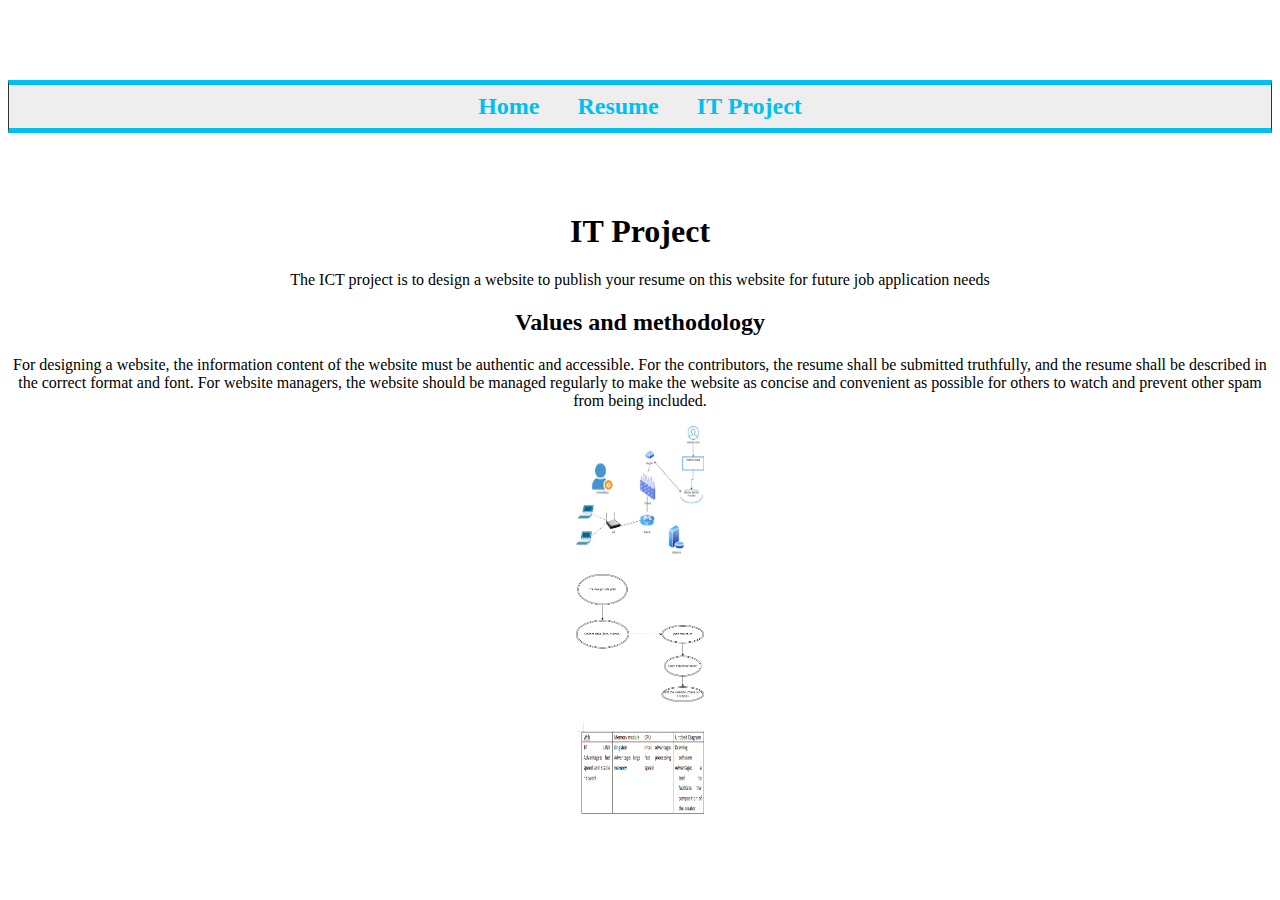
==== IT Project.html @ e629b87e "Add files via upload" ====
<!DOCTYPE html>
<html lang="en" >
<head>
  <meta charset="UTF-8">
  <title>CodePen - A Pen by vc</title>
  <link rel="stylesheet" href="./style3.css">

</head>
<body>
<!-- partial:index.partial.html -->
<nav>
  <ul>
    <li><a href="Home.html">Home</a></li>
    <li><a href="Resume.html">Resume</a></li>
    <li><a href="IT Project.html">IT Project</a></li>  
  </ul>
</nav>
<div align="center"><h1>IT Project</h1>
  <p>The ICT project is to design a website to publish your resume on this website for future job application needs</p>
  <h2>Values and methodology</h2>
  <p>For designing a website, the information content of the website must be authentic and accessible. For the contributors, the resume shall be submitted truthfully, and the resume shall be described in the correct format and font. For website managers, the website should be managed regularly to make the website as concise and convenient as possible for others to watch and prevent other spam from being included.</p>
  <html>

<body>

<p>

<img src="1.jpg" width="128" height="128" />
</p>
   <html>

<body>

<p>

<img src="2.jpg" width="128" height="128" />
</p>
  <body>

<p>

<img src="3.jpg" width="128" height="128" />
</p>
<!-- partial -->
  
</body>
</html>
---- style3.css ----
nav ul {
list-style-type: none;
padding: 0;
margin: 0;
font-size: 1.5rem;
text-align: center;
}
nav li {
display: inline-block;
}

nav {
border: 1px solid #333;
margin: 5rem auto;
background-color: #eee;
background-image: url("https://assets.codepen.io/296057/lil-graydots.png");
border-bottom: 5px solid #00bff3;
border-top: 5px solid #00bff3;
}

nav a {
color: #00bff3;
text-decoration: none;
font-size: 1.5rem;
font-weight: 600;
display: block;
padding: 0.5rem 1rem;
}

nav a:focus {
background-color: #f0c808;
color: black;
}
nav a:hover {
background-color: #f0c808;
color: #ff583d;
background-image: url("https://assets.codepen.io/296057/lil-yellowdots.png");
}
.active {
color: #ff583d;
background-color: #c5e5ed;
background-image: url("https://assets.codepen.io/296057/lil-bluedots.png");
}
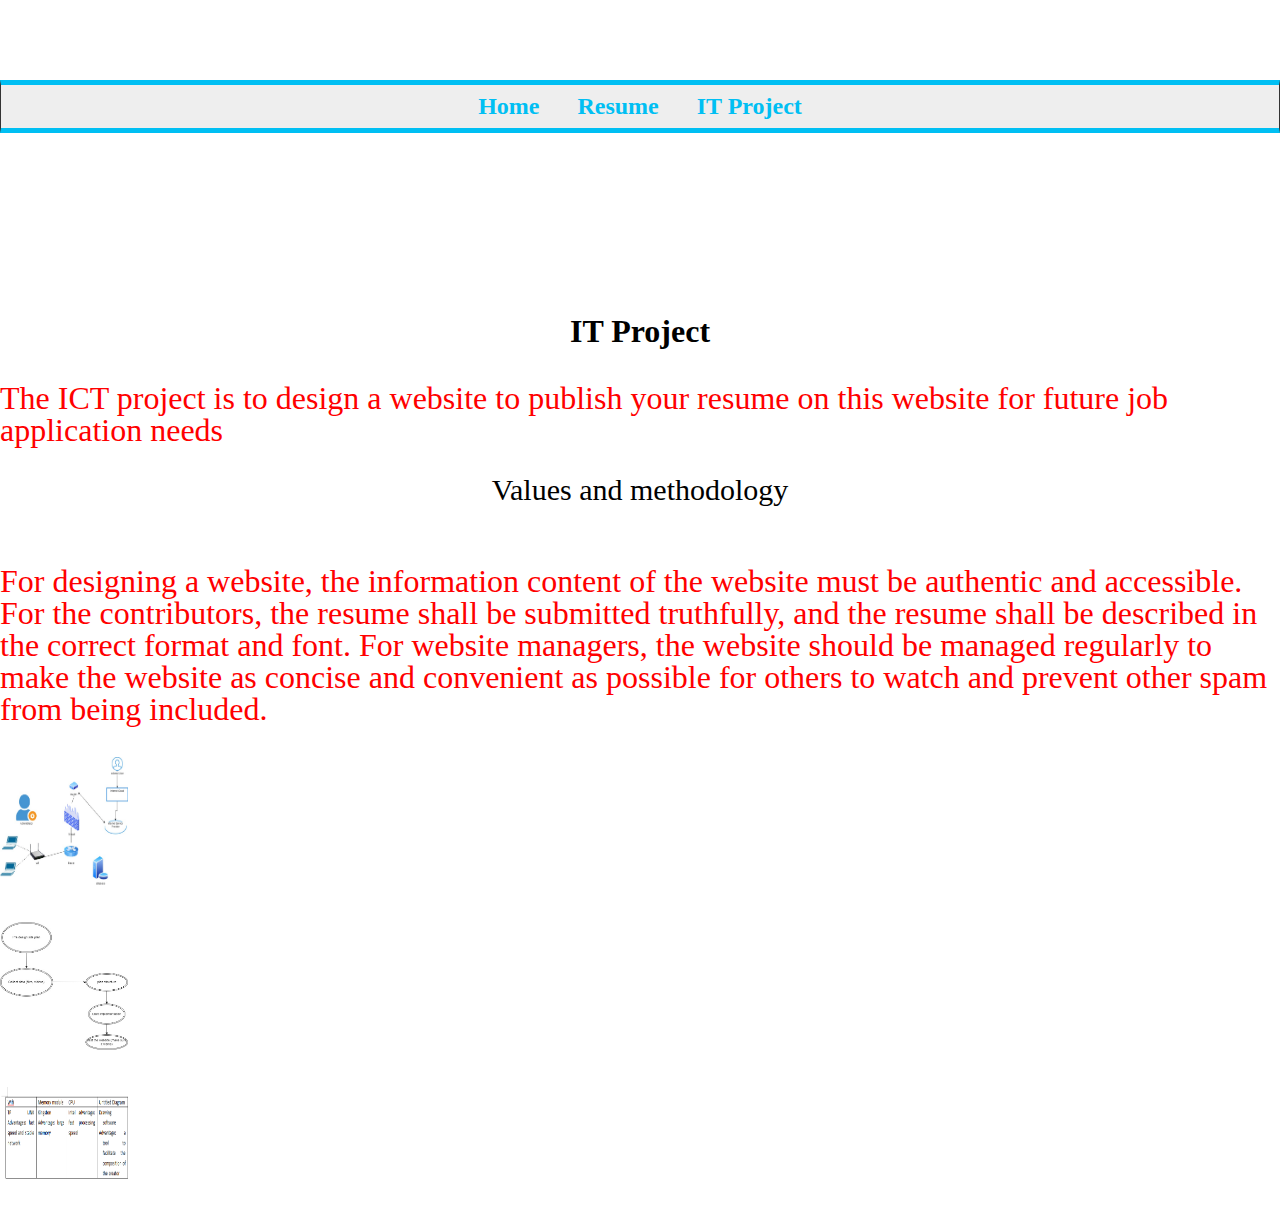
==== commit 60aeb803: "Update IT Project.html" ====
--- a/IT Project.html
+++ b/IT Project.html
@@ -3,14 +3,14 @@
 <head>
   <meta charset="UTF-8">
   <title>CodePen - A Pen by vc</title>
-  <link rel="stylesheet" href="./style3.css">
+  <link rel="stylesheet" href="./style2.css">
 
 </head>
 <body>
 <!-- partial:index.partial.html -->
 <nav>
   <ul>
-    <li><a href="Home.html">Home</a></li>
+    <li><a href="index.html">Home</a></li>
     <li><a href="Resume.html">Resume</a></li>
     <li><a href="IT Project.html">IT Project</a></li>  
   </ul>
--- a/style2.css
+++ b/style2.css
@@ -0,0 +1,162 @@
+nav ul {
+list-style-type: none;
+padding: 0;
+margin: 0;
+font-size: 1.5rem;
+text-align: center;
+}
+nav li {
+display: inline-block;
+}
+
+nav {
+border: 1px solid #333;
+margin: 5rem auto;
+background-color: #eee;
+background-image: url("https://assets.codepen.io/296057/lil-graydots.png");
+border-bottom: 5px solid #00bff3;
+border-top: 5px solid #00bff3;
+}
+
+nav a {
+color: #00bff3;
+text-decoration: none;
+font-size: 1.5rem;
+font-weight: 600;
+display: block;
+padding: 0.5rem 1rem;
+}
+
+nav a:focus {
+background-color: #f0c808;
+color: black;
+}
+nav a:hover {
+background-color: #f0c808;
+color: #ff583d;
+background-image: url("https://assets.codepen.io/296057/lil-yellowdots.png");
+}
+.active {
+color: #ff583d;
+background-color: #c5e5ed;
+background-image: url("https://assets.codepen.io/296057/lil-bluedots.png");
+}
+
+html {
+box-sizing: border-box;
+}
+
+*,
+*:before,
+*:after {
+box-sizing: inherit;
+}
+body {
+/* Old browsers */
+background: #FFFF99;
+/* Chrome 10-25, Safari 5.1-6 */
+background: -webkit-linear-gradient(-45deg, #ffcccc, #00ffff);
+/* W3C, IE 10+/ Edge, Firefox 16+, Chrome 26+, Opera 12+, Safari 7+ */
+background: linear-gradient(-45deg, #35577D, #0040ff);
+margin: 0;
+padding: 0;
+  background-image: url("https://ts1.cn.mm.bing.net/th/id/R-C.7da53a6b2381a070ebe2b697bb9e948a?rik=3JomWkDME%2bjd8g&riu=http%3a%2f%2fwww.gaokw.com%2fuploads%2fallimg%2f180807%2f22-1PPH13100F8.jpg&ehk=1qSgGmyFkzhOJh5H%2f2MgDDo6woszotmfp%2bAuyDTfOKE%3d&risl=&pid=ImgRaw&r=0");
+background-size: cover;
+background-position: centre;
+height: 800px;
+}
+
+h1 {
+color: black;
+font-size: 2em;
+padding-top: 100px;
+width: 100%;
+}
+
+h2 {
+border-bottom: 1px solid rgba(255, 255, 255, 0.5);
+color: black;
+font-weight: 500;
+font-size: 30px;
+line-height: 24px;
+padding-bottom: 30px;
+text-align: center;
+width: 70%;
+}
+h3 {
+color: black;
+font-size: 2em;
+padding-top: 100px;
+width: 100%;
+}
+h4 {
+color: black;
+font-size: 2em;
+padding-top: 100px;
+width: 100%;
+}
+h5 {
+color: black;
+font-size: 2em;
+padding-top: 100px;
+width: 100%;
+}
+h6 {
+color: black;
+font-size: 2em;
+padding-top: 100px;
+width: 100%;
+}
+h7 {
+color: black;
+font-size: 2em;
+padding-top: 100px;
+width: 100%;
+}
+h7 {
+color: black;
+font-size: 2em;
+padding-top: 100px;
+width: 100%;
+}
+h8 {
+color: black;
+font-size: 2em;
+padding-top: 100px;
+width: 100%;
+}
+
+
+
+
+p {
+color: red;
+line-height: 1em;
+text-align: left;
+width: 100%;
+  font-size:2em;
+}
+tr
+{
+color: yellow;
+line-height: 1.5em;
+text-align: left;
+width: 100%;
+  
+}
+
+.byline {
+font-family: Helvetica;
+color: rgba(255, 255, 255, 0.5);
+float: left;
+font-size: 14px;
+padding-left: 10px;
+text-transform: uppercase;
+}
+
+.caption {
+display: block;
+font-family: 'Playfair Display', serif;
+font-size: 34px;
+font-style: italic;
+line-height: 34px;
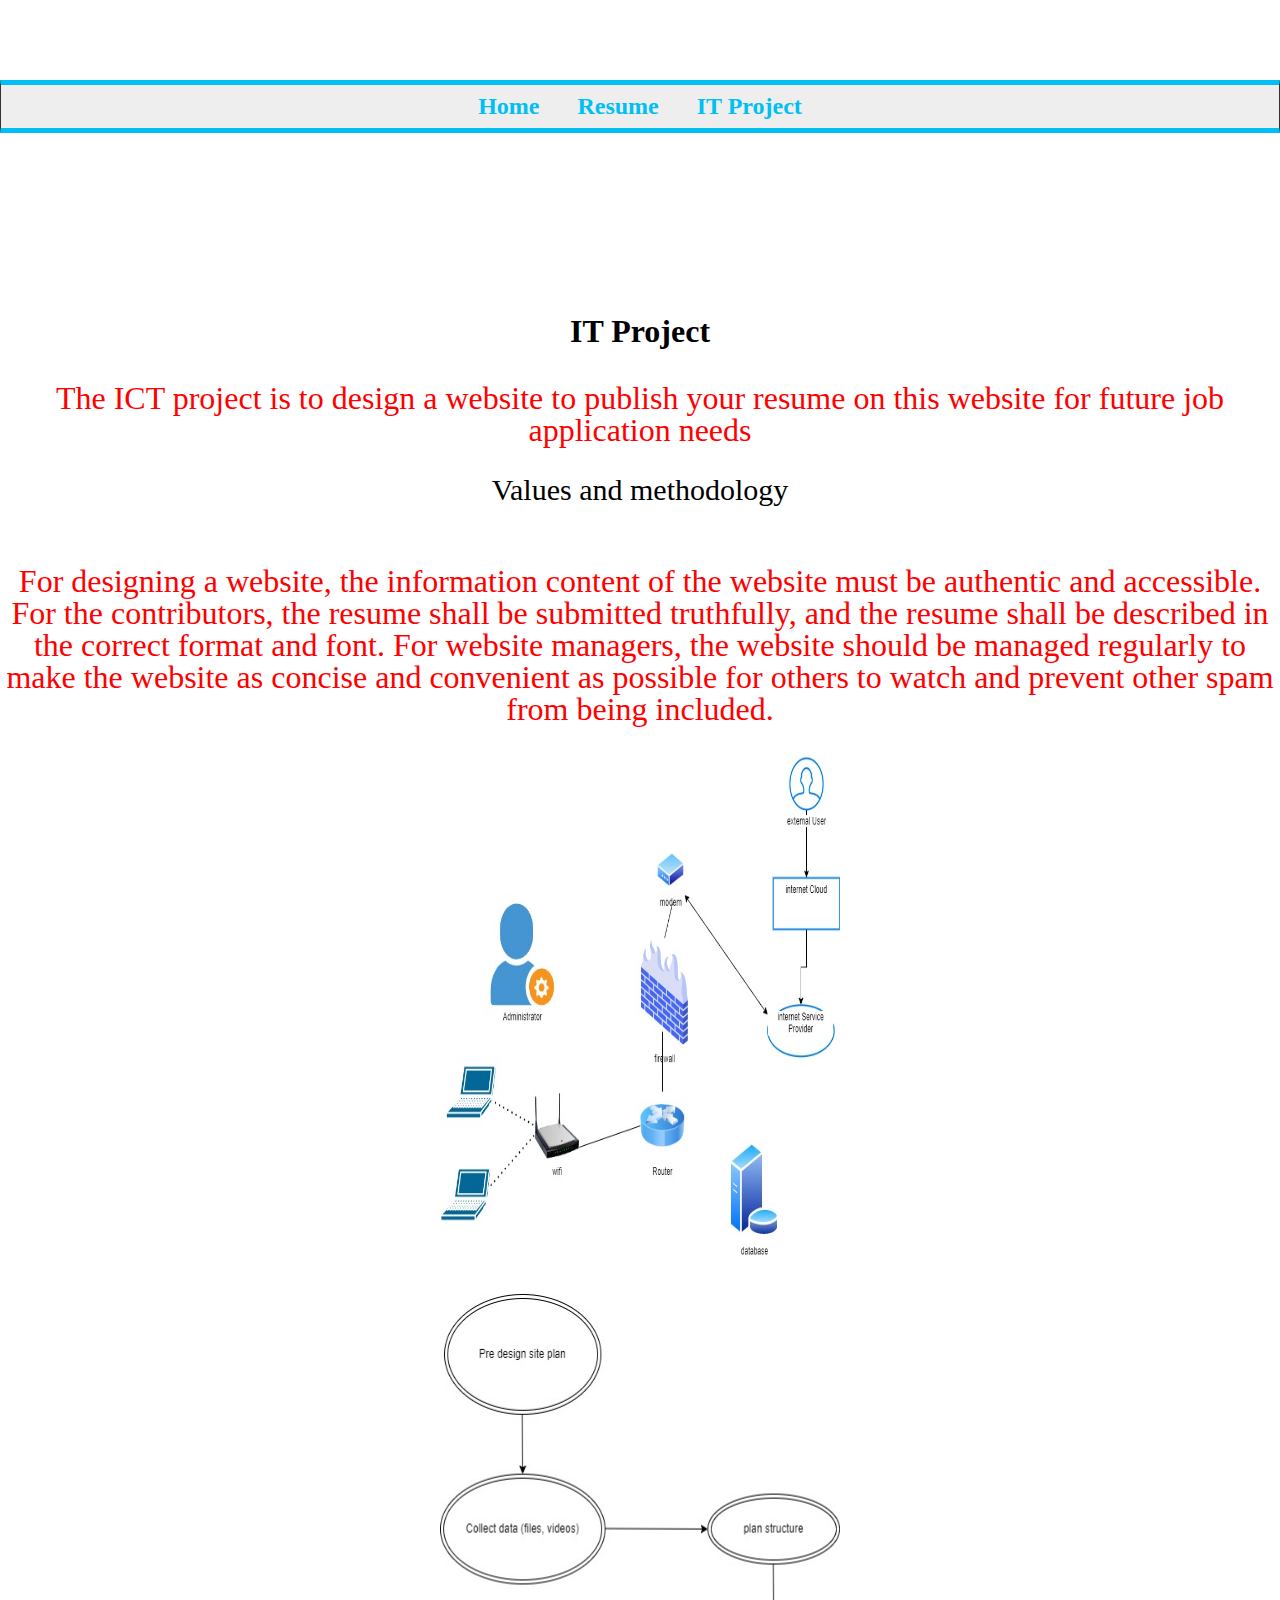
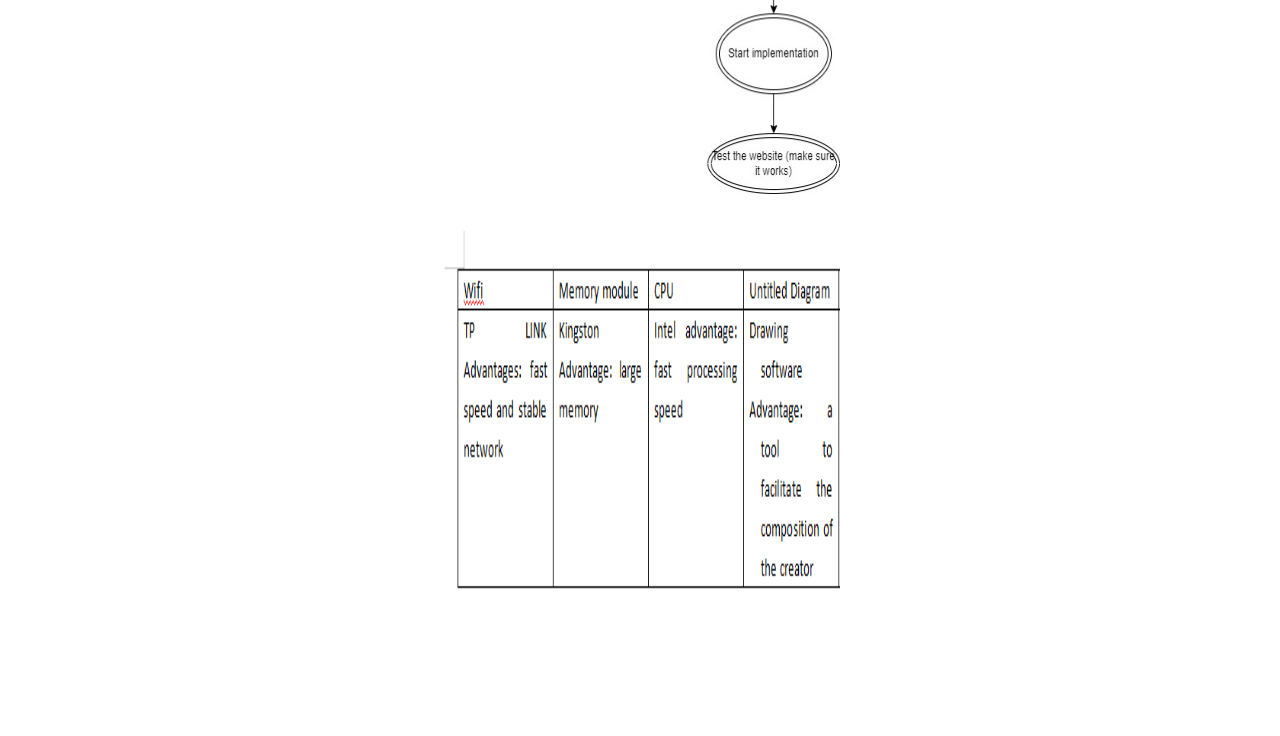
==== commit 71a1971f: "Update IT Project.html" ====
--- a/IT Project.html
+++ b/IT Project.html
@@ -25,7 +25,7 @@
 
 <p>
 
-<img src="1.jpg" width="128" height="128" />
+<img src="1.jpg" style="text-align: center;" width="400" height="500" />
 </p>
    <html>
 
@@ -33,13 +33,13 @@
 
 <p>
 
-<img src="2.jpg" width="128" height="128" />
+<img src="2.jpg" style="text-align: center;" width="400" height="500" />
 </p>
   <body>
 
 <p>
 
-<img src="3.jpg" width="128" height="128" />
+<img src="3.jpg" style="text-align: center;" width="400" height="500" />
 </p>
 <!-- partial -->
   
--- a/style2.css
+++ b/style2.css
@@ -132,7 +132,7 @@
 p {
 color: red;
 line-height: 1em;
-text-align: left;
+text-align: center;
 width: 100%;
   font-size:2em;
 }
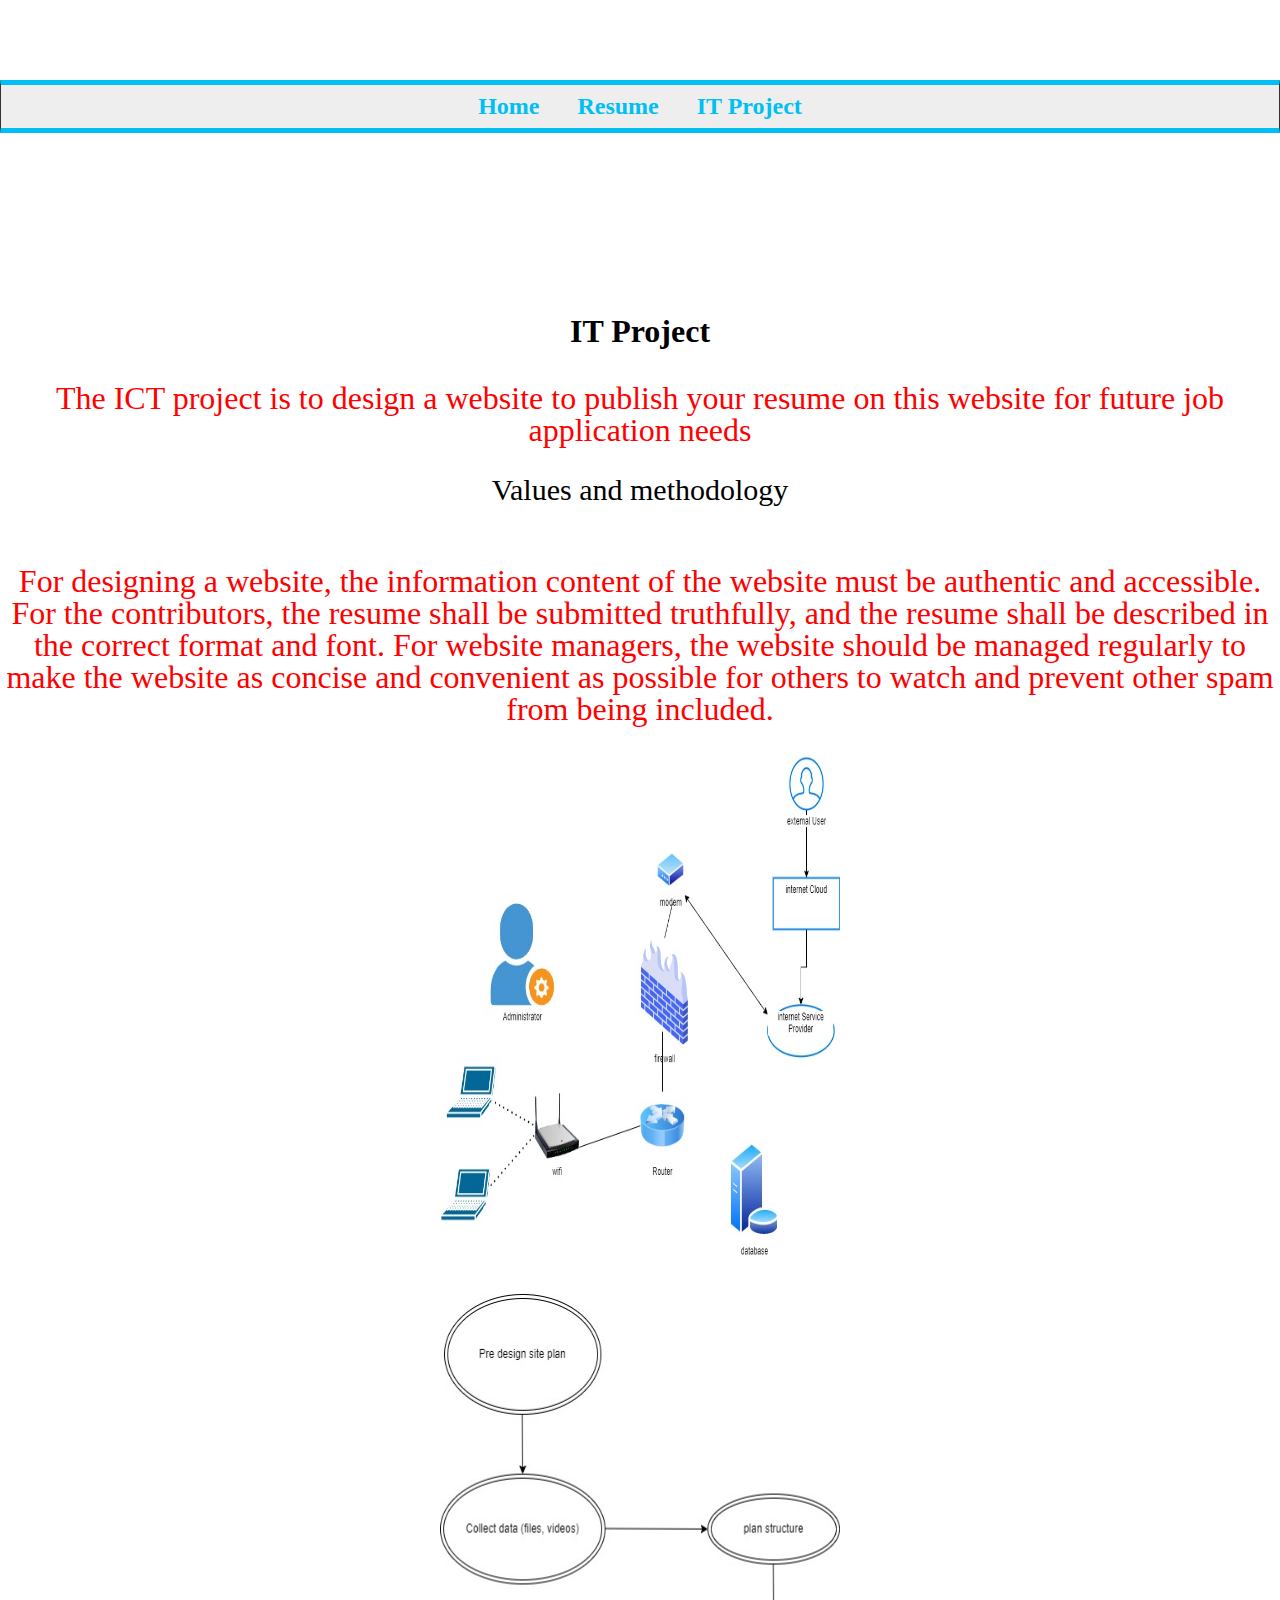
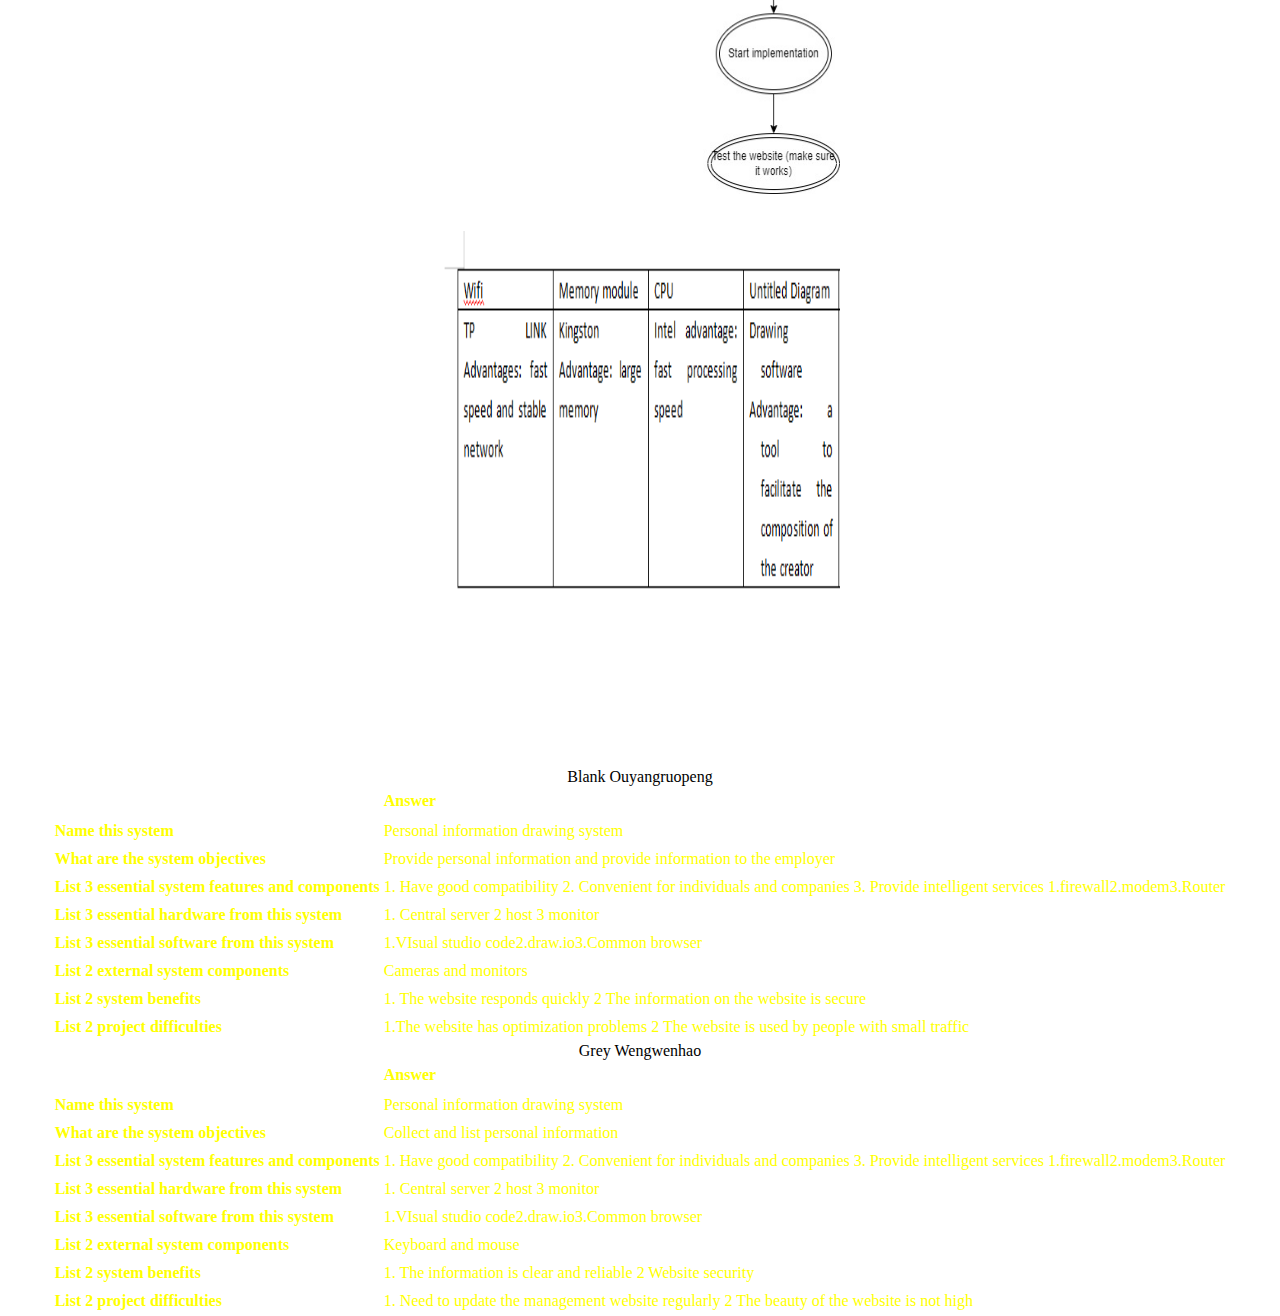
==== commit 23f60c84: "Update IT Project.html" ====
--- a/IT Project.html
+++ b/IT Project.html
@@ -41,6 +41,100 @@
 
 <img src="3.jpg" style="text-align: center;" width="400" height="500" />
 </p>
+    <table>
+    <caption>Blank  
+Ouyangruopeng
+    </caption>
+    <thead>
+    <tr>
+    <th><!-- Intentionally Blank --></th>
+    <th>Answer</th>
+    <tr>
+    </thead>
+    <tbody>
+    <tr>
+    <th>Name this system</th>
+    <td>Personal information drawing system</td>
+    </tr>
+    <tr>
+    <th>What are the system objectives</th>
+    <td>Provide personal information and provide information to the employer
+    </tr>
+    <tr>
+    <th>List 3 essential system features and components</th>
+    <td>1. Have good compatibility
+        2. Convenient for individuals and companies
+        3. Provide intelligent services
+    1.firewall2.modem3.Router</td>
+    </tr>
+    <tr>
+     <th>List 3 essential hardware from this system</th>
+     <td>1. Central server 2 host 3 monitor</td>
+     </tr>
+     <tr>
+     <th>List 3 essential software from this system</th>
+     <td>1.VIsual studio code2.draw.io3.Common browser</td>
+     </tr>
+     <tr>
+    <th> List 2 external system components</th>
+    <td>Cameras and monitors</td>
+    </tr><tr>
+    <th>List 2 system benefits</th>
+     <td>1. The website responds quickly 2 The information on the website is secure</td>
+    </tr><tr>
+    <th>List 2 project difficulties</th>
+     <td>1.The website has optimization problems 2 The website is used by people with small traffic</td>
+     </tr>
+    </tbody>
+    </table>
+    <link rel="stylesheet" href="./1.css">
+    <link rel="stylesheet" href="./1.css">
+     <table>
+    <caption>Grey   
+Wengwenhao
+    </caption>
+    <thead>
+    <tr>
+    <th><!-- Intentionally Blank --></th>
+    <th>Answer</th>
+    <tr>
+    </thead>
+    <tbody>
+    <tr>
+    <th>Name this system</th>
+    <td>Personal information drawing system</td>
+    </tr>
+    <tr>
+    <th>What are the system objectives</th>
+    <td>Collect and list personal information</td>
+    </tr>
+    <tr>
+    <th>List 3 essential system features and components</th>
+    <td>1. Have good compatibility
+        2. Convenient for individuals and companies
+        3. Provide intelligent services
+    1.firewall2.modem3.Router</td>
+    </tr>
+    <tr>
+     <th>List 3 essential hardware from this system</th>
+     <td>1. Central server 2 host 3 monitor</td>
+     </tr>
+     <tr>
+     <th>List 3 essential software from this system</th>
+     <td>1.VIsual studio code2.draw.io3.Common browser</td>
+     </tr>
+     <tr>
+    <th> List 2 external system components</th>
+    <td>Keyboard and mouse</td>
+    </tr><tr>
+    <th>List 2 system benefits</th>
+     <td>1. The information is clear and reliable 2 Website security</td>
+    </tr><tr>
+    <th>List 2 project difficulties</th>
+     <td>1. Need to update the management website regularly 2 The beauty of the website is not high</td>
+     </tr>
+    </tbody>
+    </table>
 <!-- partial -->
   
 </body>
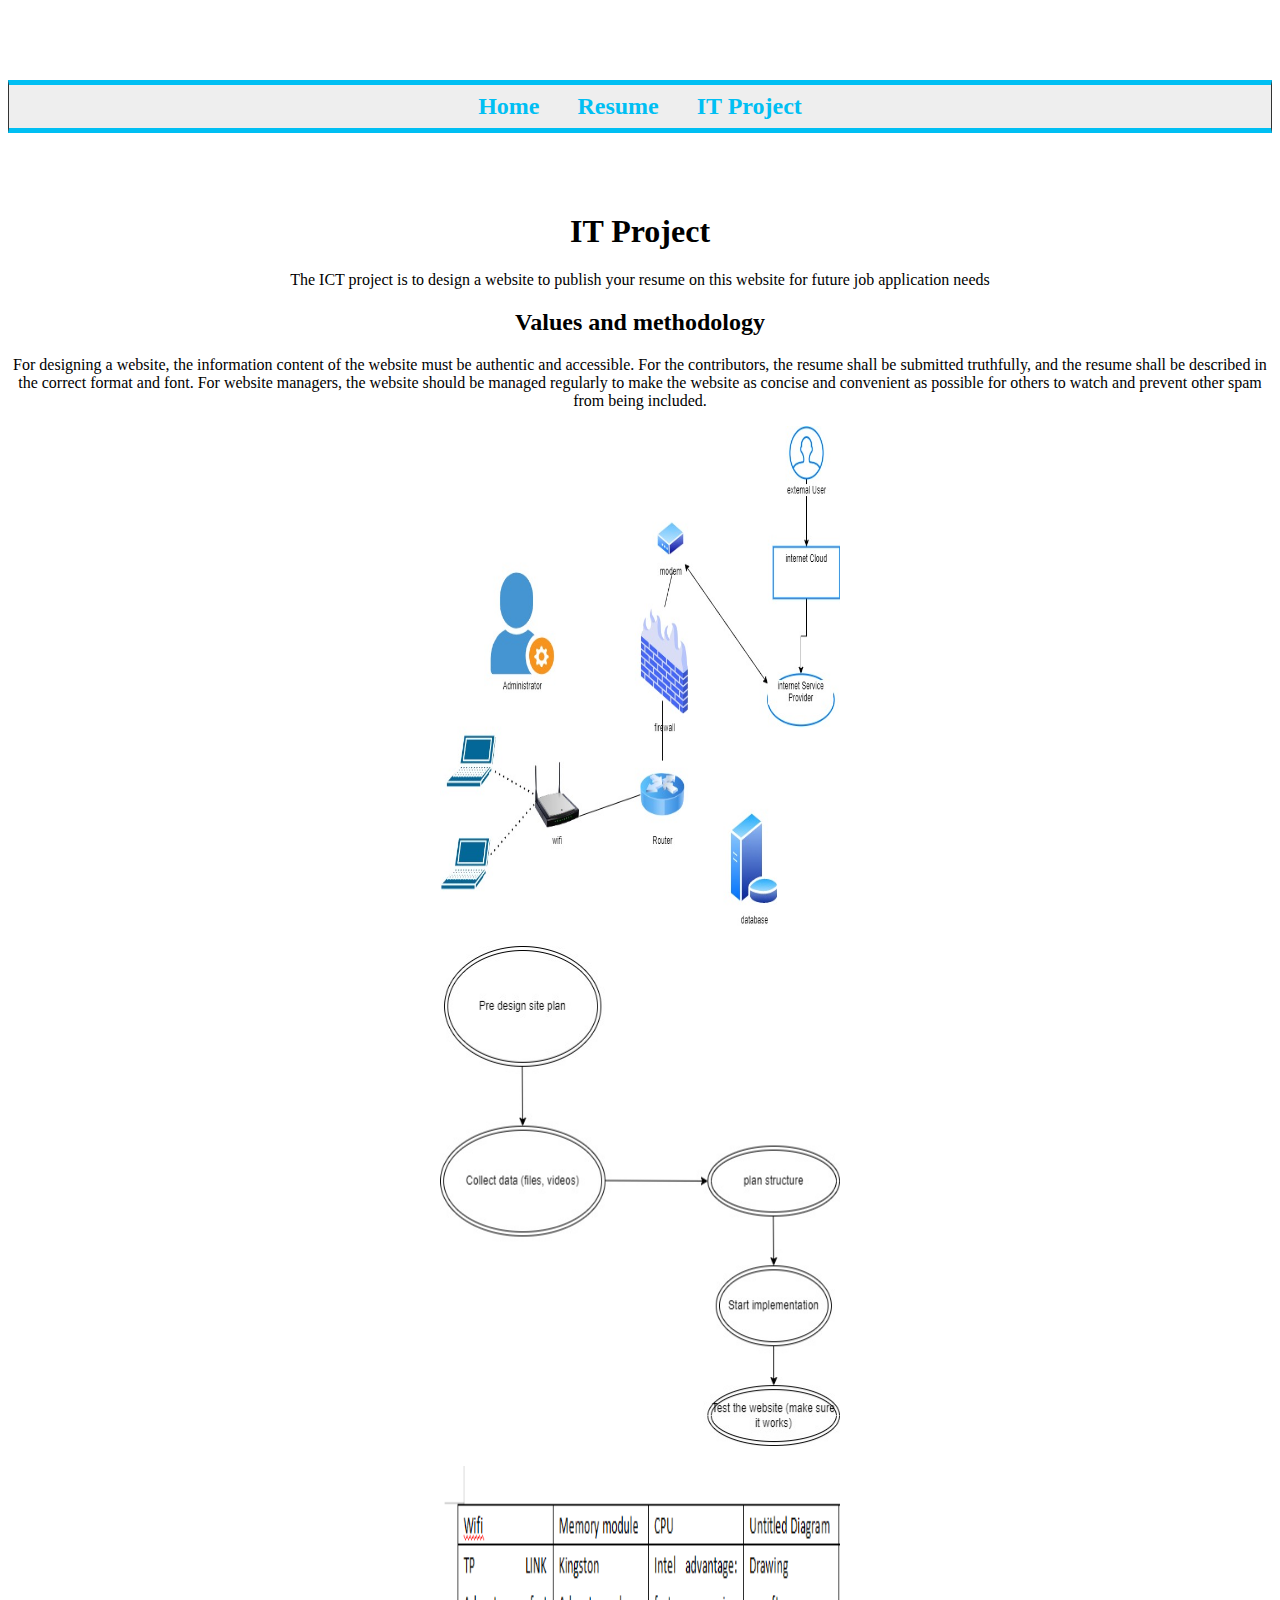
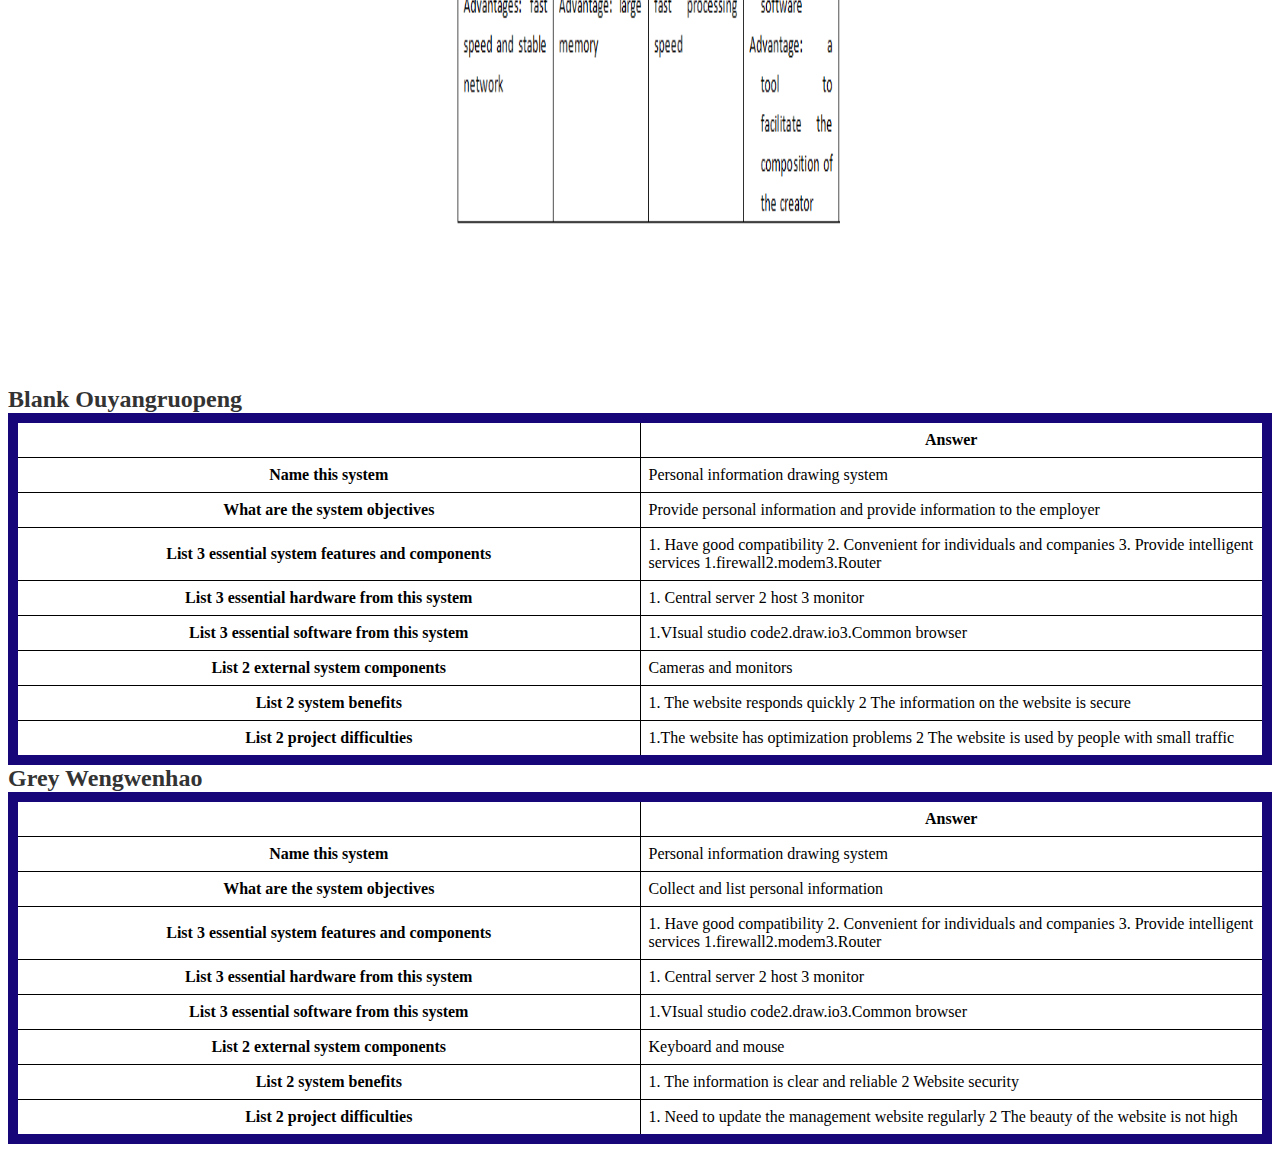
==== commit 11bf572f: "Update IT Project.html" ====
--- a/IT Project.html
+++ b/IT Project.html
@@ -3,7 +3,7 @@
 <head>
   <meta charset="UTF-8">
   <title>CodePen - A Pen by vc</title>
-  <link rel="stylesheet" href="./style2.css">
+  <link rel="stylesheet" href="./style4.css">
 
 </head>
 <body>
--- a/style4.css
+++ b/style4.css
@@ -0,0 +1,63 @@
+nav ul {
+list-style-type: none;
+padding: 0;
+margin: 0;
+font-size: 1.5rem;
+text-align: center;
+}
+nav li {
+display: inline-block;
+}
+
+nav {
+border: 1px solid #333;
+margin: 5rem auto;
+background-color: #eee;
+background-image: url("https://assets.codepen.io/296057/lil-graydots.png");
+border-bottom: 5px solid #00bff3;
+border-top: 5px solid #00bff3;
+}
+
+nav a {
+color: #00bff3;
+text-decoration: none;
+font-size: 1.5rem;
+font-weight: 600;
+display: block;
+padding: 0.5rem 1rem;
+}
+
+nav a:focus {
+background-color: #f0c808;
+color: black;
+}
+nav a:hover {
+background-color: #f0c808;
+color: #ff583d;
+background-image: url("https://assets.codepen.io/296057/lil-yellowdots.png");
+}
+.active {
+color: #ff583d;
+background-color: #c5e5ed;
+background-image: url("https://assets.codepen.io/296057/lil-bluedots.png");
+}
+table{
+  border-collapse: collapse;
+  border: 10px solid rgb(23, 6, 122)
+}
+th, td {
+	border: 1px solid black;
+	padding: 8px;
+}
+
+thead th {
+  width: 25%;
+}
+
+caption{
+  font-weight: bold;
+font-size: 24px;
+text-align: left;
+color:#333;
+
+}
